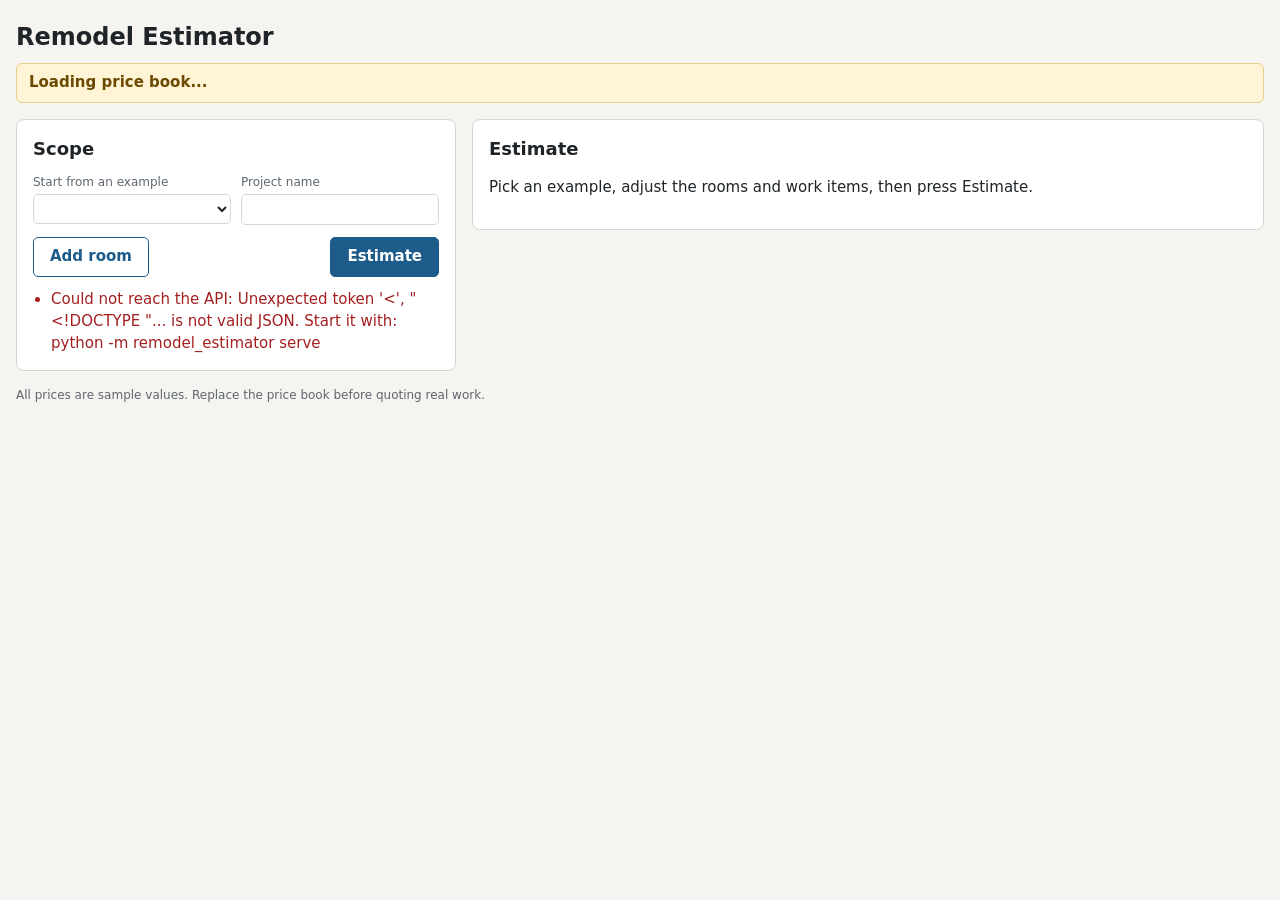
==== web/index.html @ b398f237 "Initial commit Co-Authored-By: Claude Fable 5.2 <noreply@anthropic.com>" ====
<!doctype html>
<html lang="en">
<head>
  <meta charset="utf-8">
  <meta name="viewport" content="width=device-width, initial-scale=1">
  <title>Remodel Estimator</title>
  <link rel="stylesheet" href="style.css">
</head>
<body>
  <header>
    <h1>Remodel Estimator</h1>
    <p id="sample-banner" class="banner" role="status">Loading price book...</p>
  </header>

  <main>
    <section id="scope-panel" aria-label="Scope">
      <h2>Scope</h2>
      <div class="row">
        <label>Start from an example
          <select id="example-select"></select>
        </label>
        <label>Project name
          <input id="project-name" type="text" maxlength="80">
        </label>
      </div>
      <div id="rooms"></div>
      <div class="row actions">
        <button id="add-room" type="button" class="secondary">Add room</button>
        <button id="run-estimate" type="button">Estimate</button>
      </div>
      <ul id="errors" class="errors" aria-live="polite"></ul>
    </section>

    <section id="result-panel" aria-label="Estimate">
      <h2>Estimate</h2>
      <p id="empty-state">Pick an example, adjust the rooms and work items, then press Estimate.</p>
      <div id="result" hidden>
        <div id="totals" class="cards"></div>
        <h3>Totals</h3>
        <table id="totals-table"></table>
        <h3>Direct cost by trade</h3>
        <table id="trade-table"></table>
        <h3>Material takeoff by trade</h3>
        <table id="takeoff-table"></table>
        <h3>Labor by trade</h3>
        <table id="labor-table"></table>
        <h3>Sequence</h3>
        <table id="schedule-table"></table>
        <h3>Notes</h3>
        <ul id="warnings"></ul>
      </div>
    </section>
  </main>

  <footer>All prices are sample values. Replace the price book before quoting real work.</footer>
  <script src="app.js"></script>
</body>
</html>
---- web/style.css ----
:root {
  --bg: #f5f4f0;
  --panel: #ffffff;
  --ink: #1f2428;
  --muted: #5d666f;
  --line: #d9d6cd;
  --accent: #1d5c8a;
  --warn-bg: #fff4d6;
  --warn-ink: #6b4a00;
  --error: #a32020;
}

* { box-sizing: border-box; }

body {
  margin: 0;
  background: var(--bg);
  color: var(--ink);
  font: 15px/1.45 system-ui, -apple-system, "Segoe UI", sans-serif;
}

header, main, footer { max-width: 1280px; margin: 0 auto; padding: 0 16px; }
header { padding-top: 20px; }
h1 { margin: 0 0 8px; font-size: 24px; }
h2 { margin: 0 0 12px; font-size: 18px; }
h3 { margin: 22px 0 8px; font-size: 15px; }

.banner {
  margin: 0 0 16px;
  padding: 8px 12px;
  background: var(--warn-bg);
  color: var(--warn-ink);
  border: 1px solid #e6cf8a;
  border-radius: 6px;
  font-weight: 600;
}

main { display: grid; grid-template-columns: minmax(320px, 440px) 1fr; gap: 16px; align-items: start; }
@media (max-width: 900px) { main { grid-template-columns: 1fr; } }

section { background: var(--panel); border: 1px solid var(--line); border-radius: 8px; padding: 16px; min-width: 0; }

.row { display: flex; flex-wrap: wrap; gap: 10px; margin-bottom: 12px; }
.row label { flex: 1 1 150px; }
label { display: block; font-size: 12px; color: var(--muted); }
input[type="text"], input[type="number"], select {
  display: block; width: 100%; margin-top: 3px; padding: 6px 8px;
  border: 1px solid var(--line); border-radius: 5px; font: inherit; color: var(--ink); background: #fff;
}

button {
  padding: 8px 16px; border: 1px solid var(--accent); border-radius: 5px;
  background: var(--accent); color: #fff; font: inherit; font-weight: 600; cursor: pointer;
}
button.secondary { background: #fff; color: var(--accent); }
button.link { border: 0; background: none; color: var(--error); padding: 0; font-weight: 400; }
button:focus-visible, input:focus-visible, select:focus-visible { outline: 2px solid var(--accent); outline-offset: 1px; }
.actions { justify-content: space-between; margin-top: 12px; }

.room { border: 1px solid var(--line); border-radius: 6px; padding: 12px; margin-bottom: 12px; }
.room-head { display: flex; justify-content: space-between; align-items: center; margin-bottom: 8px; font-weight: 600; }
.dims { display: grid; grid-template-columns: repeat(5, 1fr); gap: 8px; margin: 8px 0 10px; }
.items { max-height: 320px; overflow-y: auto; border-top: 1px solid var(--line); padding-top: 6px; }
.phase { margin: 8px 0 2px; font-size: 11px; text-transform: uppercase; letter-spacing: 0.04em; color: var(--muted); }
.item { display: grid; grid-template-columns: 1fr 78px 26px; gap: 6px; align-items: center; padding: 2px 0; }
.item label { font-size: 14px; color: var(--ink); display: flex; gap: 6px; align-items: center; }
.item input[type="number"] { margin: 0; padding: 3px 6px; }
.item .unit { font-size: 12px; color: var(--muted); }

.errors { margin: 10px 0 0; padding-left: 18px; color: var(--error); }
.errors:empty { display: none; }

.cards { display: grid; grid-template-columns: repeat(auto-fit, minmax(130px, 1fr)); gap: 10px; }
.card { border: 1px solid var(--line); border-radius: 6px; padding: 10px 12px; }
.card .label { font-size: 12px; color: var(--muted); }
.card .value { font-size: 20px; font-weight: 700; }
.card.total { border-color: var(--accent); }

table { width: 100%; border-collapse: collapse; font-size: 13px; display: block; overflow-x: auto; }
th, td { padding: 5px 8px; border-bottom: 1px solid var(--line); text-align: left; white-space: nowrap; }
th { font-size: 11px; text-transform: uppercase; letter-spacing: 0.04em; color: var(--muted); }
td.num, th.num { text-align: right; font-variant-numeric: tabular-nums; }
tr.group td { background: #f1efe8; font-weight: 600; text-transform: capitalize; }
tr.grand td { font-weight: 700; border-top: 2px solid var(--ink); }

footer { padding: 16px; color: var(--muted); font-size: 12px; }
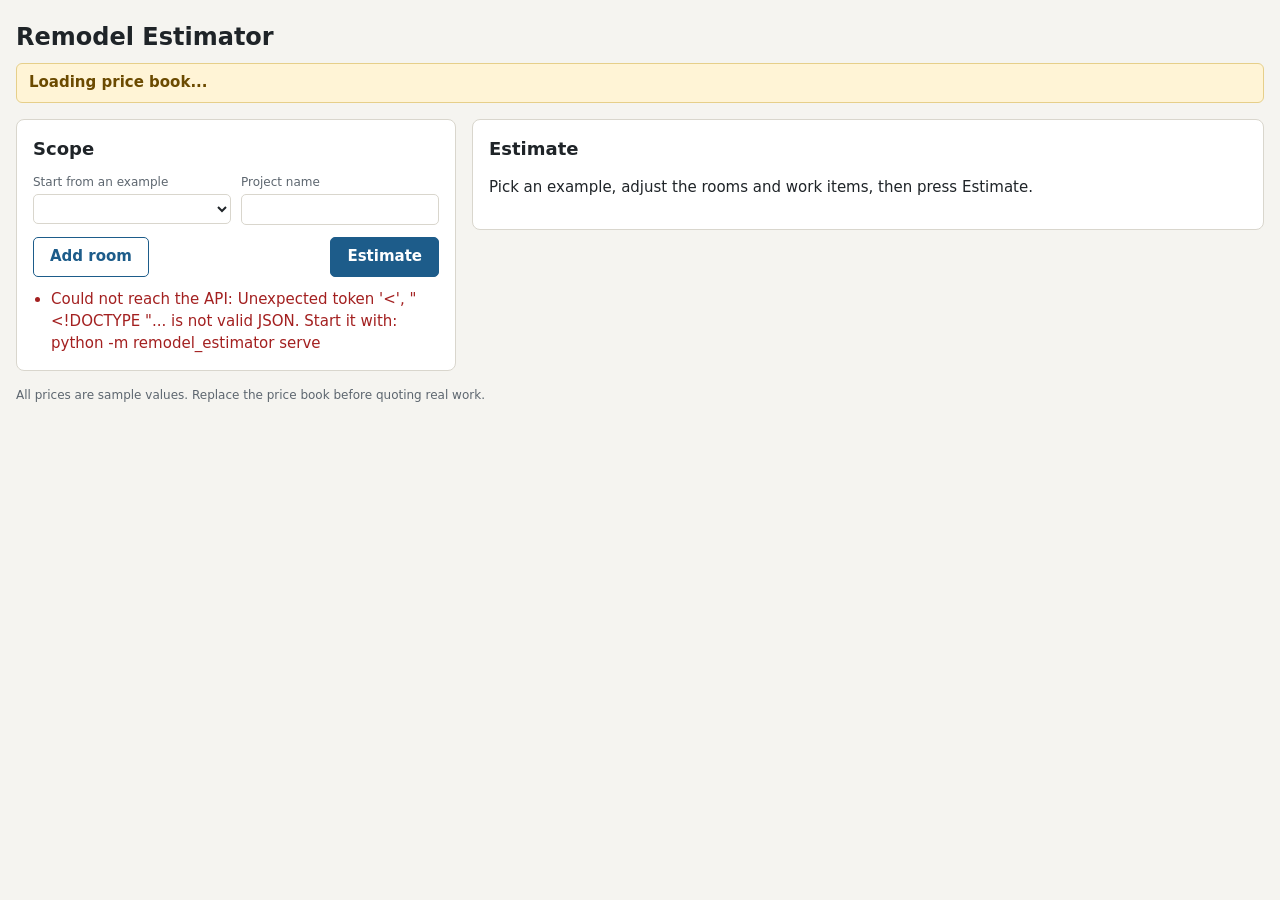
==== commit cc4192fd: "Fix trade logic gaps: floor substrate, electrical trim-out, drywall coats, baseboard Construction lo" ====
--- a/web/index.html
+++ b/web/index.html
@@ -48,6 +48,8 @@
         <table id="schedule-table"></table>
         <h3>Notes</h3>
         <ul id="warnings"></ul>
+        <h3>Assumptions to check</h3>
+        <ul id="assumptions"></ul>
       </div>
     </section>
   </main>
--- a/web/style.css
+++ b/web/style.css
@@ -59,7 +59,7 @@
 
 .room { border: 1px solid var(--line); border-radius: 6px; padding: 12px; margin-bottom: 12px; }
 .room-head { display: flex; justify-content: space-between; align-items: center; margin-bottom: 8px; font-weight: 600; }
-.dims { display: grid; grid-template-columns: repeat(5, 1fr); gap: 8px; margin: 8px 0 10px; }
+.dims { display: grid; grid-template-columns: repeat(3, 1fr); gap: 8px; margin: 8px 0 10px; }
 .items { max-height: 320px; overflow-y: auto; border-top: 1px solid var(--line); padding-top: 6px; }
 .phase { margin: 8px 0 2px; font-size: 11px; text-transform: uppercase; letter-spacing: 0.04em; color: var(--muted); }
 .item { display: grid; grid-template-columns: 1fr 78px 26px; gap: 6px; align-items: center; padding: 2px 0; }
